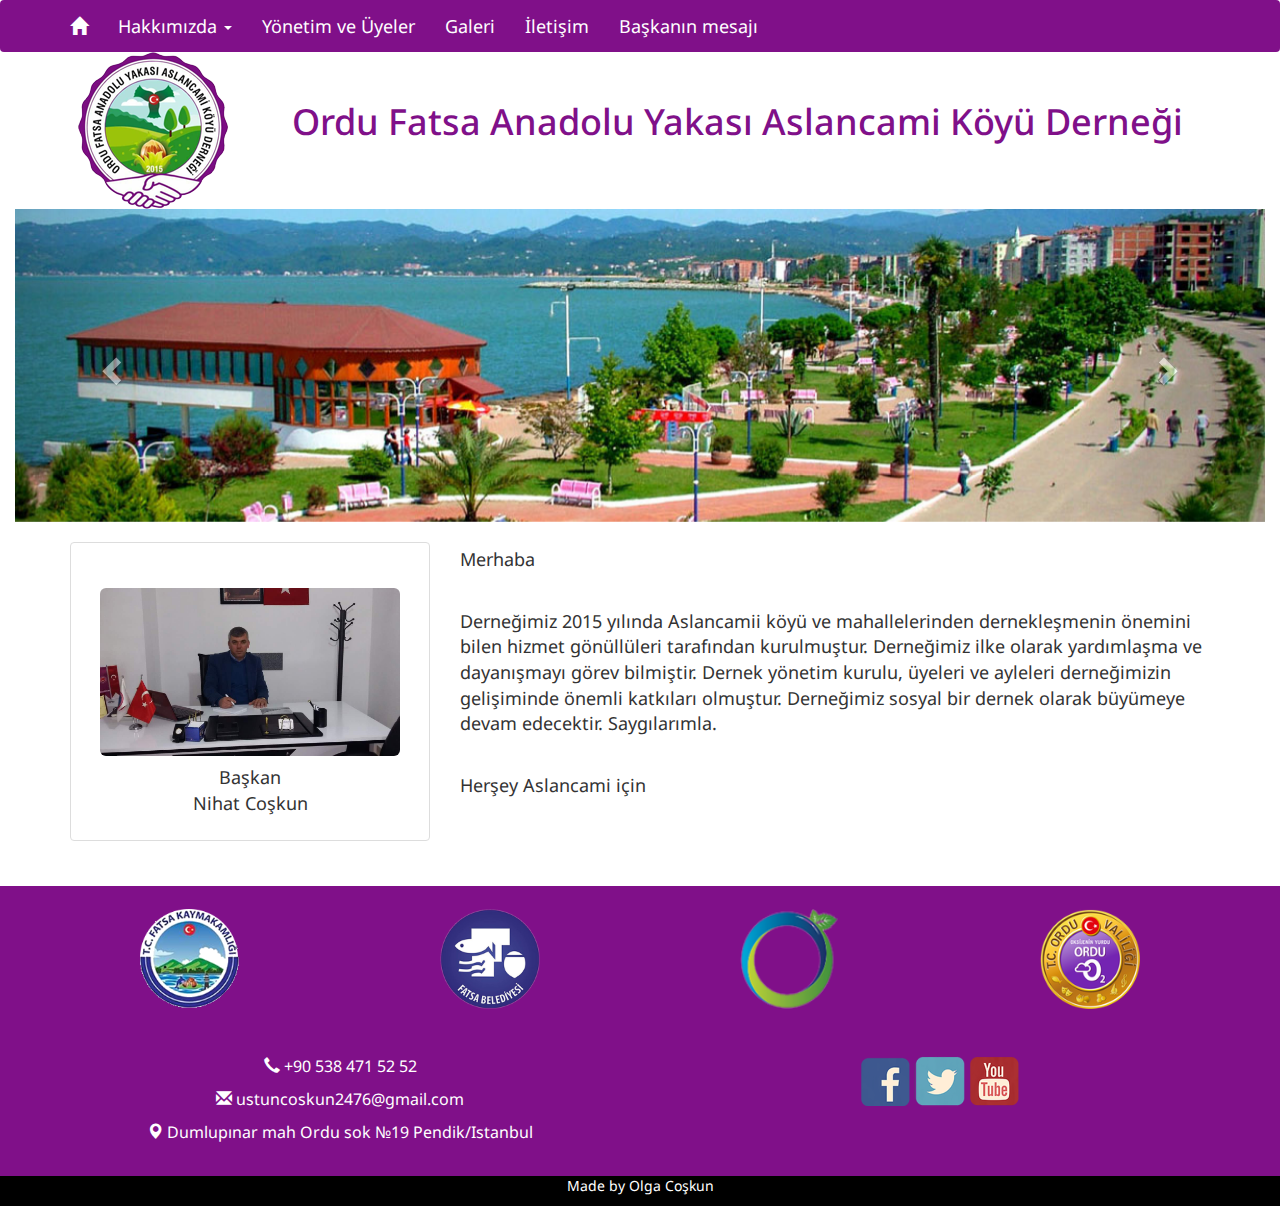
==== index.html @ 7e50b167 "sitemap" ====
<!DOCTYPE html>
<html lang="tr">
<head>

  <meta charset="utf-8">
  <meta http-equiv="X-UA-Compatible" content="IE=edge">
  <meta name="viewport" content="width=device-width, initial-scale=1">

    <meta name="keywords" content="aslancamikoyudernegi, Ordu, Fatsa, Anadolu, Yakası, Aslancami, Köyü, Derneği">
    <meta name="description" content="Ordu Fatsa Anadolu Yakası Aslancami Köyü Derneği">

    <link rel="stylesheet" href="https://maxcdn.bootstrapcdn.com/bootstrap/3.3.7/css/bootstrap.min.css">
  <script src="https://ajax.googleapis.com/ajax/libs/jquery/3.2.1/jquery.min.js"></script>
  <script src="https://maxcdn.bootstrapcdn.com/bootstrap/3.3.7/js/bootstrap.min.js"></script>

  <link href="css/style.css" rel="stylesheet">

  <link href="https://fonts.googleapis.com/css?family=Droid+Sans" rel="stylesheet">

  <link rel="shortcut icon" href="images/fav/fav.ico" type="image/x-icon">

    <link rel="apple-touch-icon" sizes="57x57" href="images/fav/57.png">
    <link rel="apple-touch-icon" sizes="114x114" href="images/fav/114.png">
    <link rel="apple-touch-icon" sizes="72x72" href="images/fav/72.png">
    <link rel="apple-touch-icon" sizes="144x144" href="images/fav/144.png">
    <link rel="apple-touch-icon" sizes="60x560" href="images/fav/60.png">
    <link rel="apple-touch-icon" sizes="120x120" href="images/fav/120.png">
    <link rel="apple-touch-icon" sizes="76x76" href="images/fav/76.png">
    <link rel="apple-touch-icon" sizes="152x152" href="images/fav/152.png">

  <title>Ordu Fatsa Anadolu Yakası Aslancami Köyü Derneği</title>


</head>

<body>

<!--Navbar-->
<nav class="navbar">
  <div class="container">
    <div class="navbar-header">
      <a class="navbar-brand" href="index.html">
        <i class="glyphicon glyphicon-home" aria-hidden="true"></i>
      </a>
    </div>
    <ul class="nav navbar-nav">
      <li class="dropdown"><a class="dropdown-toggle" data-toggle="dropdown" href="#">Hakkımızda <span class="caret"></span></a>
        <ul class="dropdown-menu">
          <li><a href="#">Derneğimizin Tarihçesi</a></li>
          <li><a href="#">Derneğimizin Tüzüğü</a></li>
          <li><a href="#">Derneğimizin Etkinlikleri</a></li>
        </ul>
      </li>
      <li><a href="yonetim.html">Yönetim ve Üyeler</a></li>
      <li><a href="galery.html">Galeri</a></li>
      <li><a href="iletisim.html">İletişim</a></li>
      <li><a href="bmesaji.html">Başkanın mesajı</a></li>
    </ul>
  </div>
</nav>



<div class="container">
  <div class="row">
    <div class="col-sm-2">
      <a href="index.html"><img src="images/logo150.png" class="img-responsive center-block" alt="Responsive image" id="logo"></a>
    </div>

    <div class="col-sm-10">
      <h1>Ordu Fatsa Anadolu Yakası Aslancami Köyü Derneği</h1>
  </div>
  </div>
</div>



<!--Slider-->

<div id="myCarousel" class="carousel slide" data-ride="carousel">

  <!-- Wrapper for slides -->
<div class="container-fluid">
  <div class="row">
    <div class="col-sm-12">
       <div class="carousel-inner">
          <div class="item active">
            <img src="images/1111.jpg" alt="" style="width:100%">
          </div>

        <div class="item">
           <img src="images/2222.jpg" alt="" style="width:100%">
        </div>

        <div class="item">
           <img src="images/3333.jpg" alt="" style="width:100%">
        </div>

        <div class="item">
           <img src="images/4444.jpg" alt="" style="width:100%">
        </div>

    <!-- Left and right controls -->
        <a class="left carousel-control" href="#myCarousel" data-slide="prev">
          <span class="glyphicon glyphicon-chevron-left"></span>
          <span class="sr-only">Previous</span>
        </a>
        <a class="right carousel-control" href="#myCarousel" data-slide="next">
          <span class="glyphicon glyphicon-chevron-right"></span>
          <span class="sr-only">Next</span>
        </a>
      </div>
    </div>
  </div>
</div>
<!--Slider end-->

<!--Content-->
<div class="container">
  <div class="row">
    <div id="parent" class="col-sm-4">
      <div class="thumbnail">
      <a href="images/boss.jpg" target="blank">
      <img src="images/boss.jpg" class="img-rounded" alt="baskan" width="300" height="170">
        <div class="caption">
            <p id="name">Başkan <br> Nihat Coşkun</p>
          </div>
        </a>
      </div>
    </div>

    <div class="col-sm-8">
      <br>
      <p>
        Merhaba</p>
        <br>
        <p>Derneğimiz 2015 yılında Aslancamii köyü ve mahallelerinden dernekleşmenin önemini bilen hizmet gönüllüleri tarafından kurulmuştur.
        Derneğimiz ilke olarak yardımlaşma ve dayanışmayı görev bilmiştir.
        Dernek yönetim kurulu, üyeleri ve ayleleri derneğimizin gelişiminde önemli katkıları olmuştur.
        Derneğimiz sosyal bir dernek olarak büyümeye devam edecektir.
        Saygılarımla.</p>
        <br>
        <p>Herşey Aslancami için</p>
      </p>
      <br>
    </div>
  </div>
</div>

<!--Footer-->
<br>
<div id="footer3" class="container-fluid">
  <br>
  <div id="footer4" class="container">
    <div class="row">
      <div class="col-xs-6 col-sm-3">
        <a href="http://www.fatsa.gov.tr/" target="blank">
        <img src="images/icon/1.png" alt="fatsagov" width="100" height="100">
        </a>
      </div>

       <div class="col-xs-6 col-sm-3">
        <a href="http://www.fatsa.bel.tr/" target="blank">
        <img src="images/icon/2.png" alt="fatsagov" width="100" height="100">
      </a>
      </div>

       <div class="col-xs-6 col-sm-3">
        <a href="http://www.ordu.bel.tr/" target="blank">
        <img src="images/icon/3.png" alt="fatsagov" width="100" height="100">
      </a>
      </div>

       <div class="col-xs-6 col-sm-3">
        <a href="http://www.ordu.gov.tr/" target="blank">
        <img src="images/icon/4.png" alt="fatsagov" width="100" height="100">
      </a>
      </div>
    </div>
  </div>
  <br>
  <br>
</div>


<div id="footer" class="container-fluid">
  <div id="footer2" class="container">
    <div class="row">
      <div class="col-sm-6 col-md-6">
        <p><a href="tel:+905384715252" id="telefon" class="sog"><i class="glyphicon glyphicon-earphone" aria-hidden="true"></i> +90 538 471 52 52</a></p>

        <p><a href="mailto:ustuncoskun2476@gmail.com" id="email"><i class="glyphicon glyphicon-envelope" aria-hidden="true"></i> ustuncoskun2476@gmail.com</a></p>

        <p><i class="glyphicon glyphicon-map-marker" aria-hidden="true"></i> Dumlupınar mah Ordu sok №19 Pendik/Istanbul</p>
        <br>

      </div>

      <div id="p" class="col-sm-6 col-md-6">
        <a href="https://www.facebook.com/groups/961187180582440/?fref=nf" target="blank">
        <img id="s1" src="images/soz/f.png" alt="f">
      </a>

       <a href="https://www.twitter.com" target="blank">
        <img id="s2" src="images/soz/t.png" alt="t">
      </a>

       <a href="https://www.youtube.com" target="blank">
        <img id="3" src="images/soz/u.png" alt="u">
      </a>

    </div>

</div>
</div>
</div>

<div id="avtor" class="container-fluid">
  <div class="container">
    <div class="row">
      <div class="col-sm-12">
        <p>Made by Olga Coşkun</p>
      </div>
    </div>
  </div>
</div>

</body>
</html>
---- css/style.css ----
* {
    font-family: 'Droid Sans', sans-serif;
    font-style: normal;
    margin: 0;
    padding: 0;
}

.navbar {
    margin-bottom: 0px;
    background: #801089;
}

a {
    color: #fff;
}

em {
    display: block;
    text-align: right;
}

#footer, #footer3 {
    background: #801089;
    color: #fff;
    font-size: 16px;
}

#footer2, #footer4 {
    padding: 0px;
    background: #801089;
    color: #fff;
    font-size: 16px;
}

h1 {
    display: block;
    text-align: center;
    margin-top: 50px;
    color: #801089;
}

h2 {
    display: block;
    text-align: center;
}

body {
    font-size: 18px;
}

#email {
    color: #fff;
}

.dropdown-menu>li>a {
    background: #801089;
    color: #fff;
}




#parent {
    line-height: 240px;
}
#parent img {
    vertical-align: middle;
}

#name {
    text-align: center;
}

.thumbnail {
    padding-top: 45px;
    margin-top: 20px;
}

#avtor {
    background: #000;
    color: #fff;
    text-align: center;
    font-size: 14px;
}

#cont {
    color: #000;
    font-size: 18px;
    text-align: center;
}

#footer2, #footer4 {
        text-align: center;
    }


/* Small devices (tablets, 768px and up) */
@media (min-width: @screen-sm-min) {
    .col-sm-12 {
        padding: 0px;
    }

    .center-block {
        padding-top: 20px;
    }

}






/* Medium devices (desktops, 992px and up) */
@media (min-width: @screen-md-min) { ... }

/* Large devices (large desktops, 1200px and up) */
@media (min-width: @screen-lg-min) { ... }
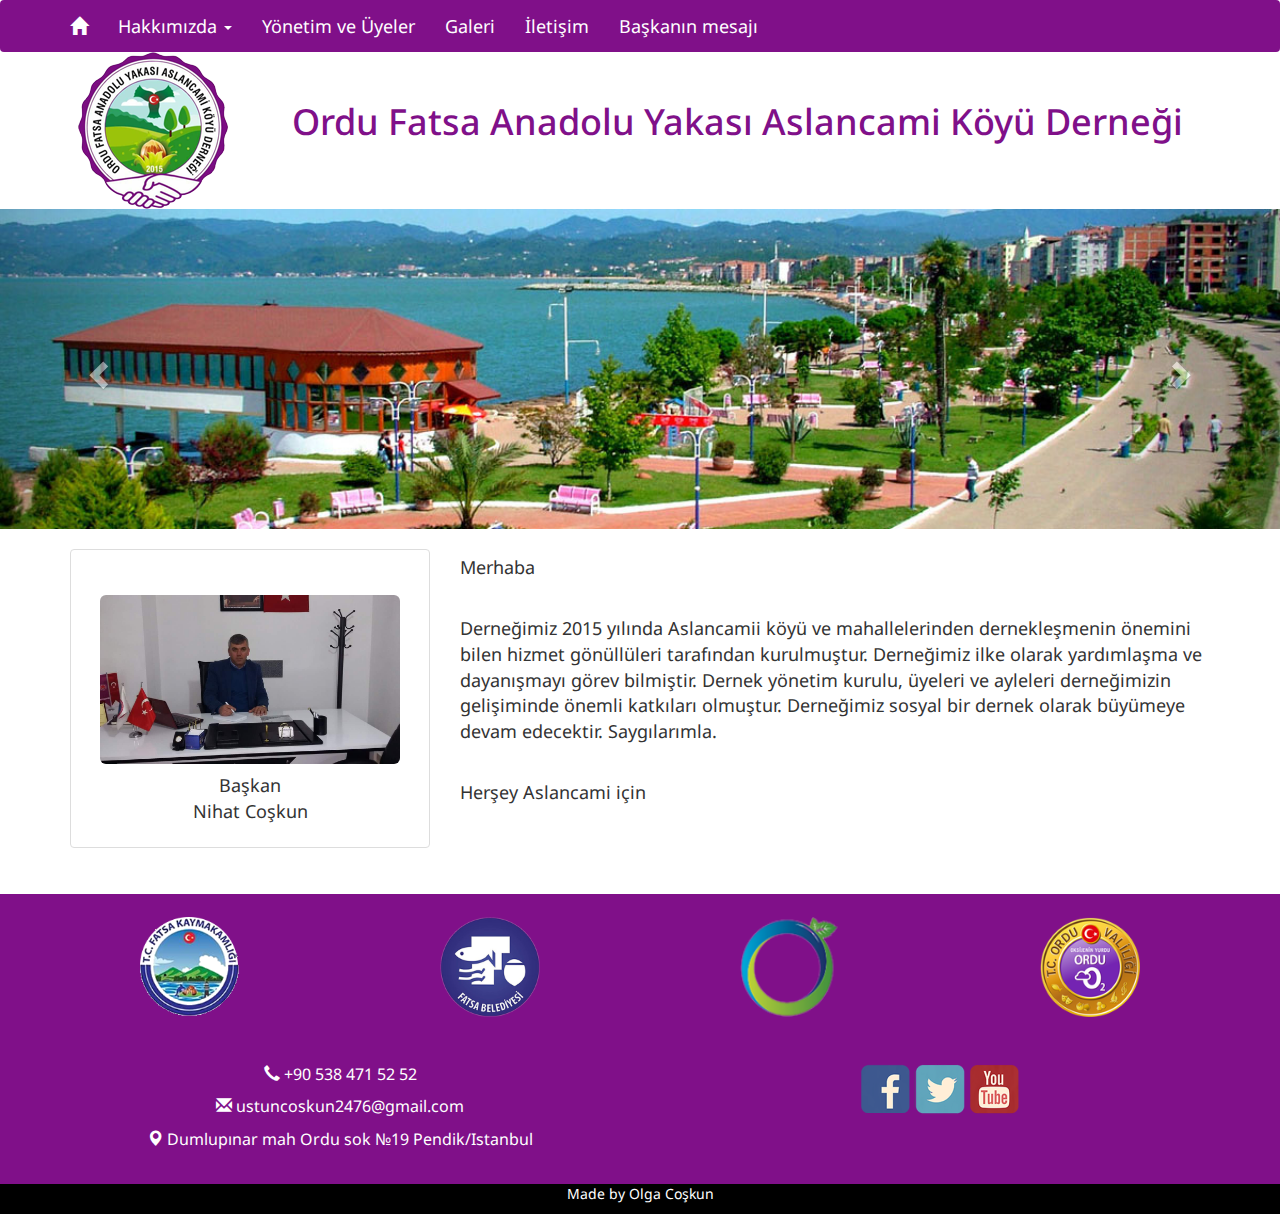
==== commit dedb6722: "fix slider" ====
--- a/index.html
+++ b/index.html
@@ -5,6 +5,8 @@
   <meta charset="utf-8">
   <meta http-equiv="X-UA-Compatible" content="IE=edge">
   <meta name="viewport" content="width=device-width, initial-scale=1">
+
+  <meta name="yandex-verification" content="90b3ee4727af0024" />
 
     <meta name="keywords" content="aslancamikoyudernegi, Ordu, Fatsa, Anadolu, Yakası, Aslancami, Köyü, Derneği">
     <meta name="description" content="Ordu Fatsa Anadolu Yakası Aslancami Köyü Derneği">
@@ -67,7 +69,7 @@
       <a href="index.html"><img src="images/logo150.png" class="img-responsive center-block" alt="Responsive image" id="logo"></a>
     </div>
 
-    <div class="col-sm-10">
+    <div id="h" class="col-sm-10">
       <h1>Ordu Fatsa Anadolu Yakası Aslancami Köyü Derneği</h1>
   </div>
   </div>
@@ -82,7 +84,7 @@
   <!-- Wrapper for slides -->
 <div class="container-fluid">
   <div class="row">
-    <div class="col-sm-12">
+    <div id="slider" class="col-sm-12">
        <div class="carousel-inner">
           <div class="item active">
             <img src="images/1111.jpg" alt="" style="width:100%">
--- a/css/style.css
+++ b/css/style.css
@@ -93,6 +93,11 @@
         text-align: center;
     }
 
+#slider {
+    padding-right: 0px;
+    padding-left: 0px;}
+
+
 
 /* Small devices (tablets, 768px and up) */
 @media (min-width: @screen-sm-min) {
@@ -103,11 +108,7 @@
     .center-block {
         padding-top: 20px;
     }
-
 }
-
-
-
 
 
 
@@ -115,4 +116,6 @@
 @media (min-width: @screen-md-min) { ... }
 
 /* Large devices (large desktops, 1200px and up) */
-@media (min-width: @screen-lg-min) { ... }
+@media (min-width: @screen-lg-min) {
+
+}
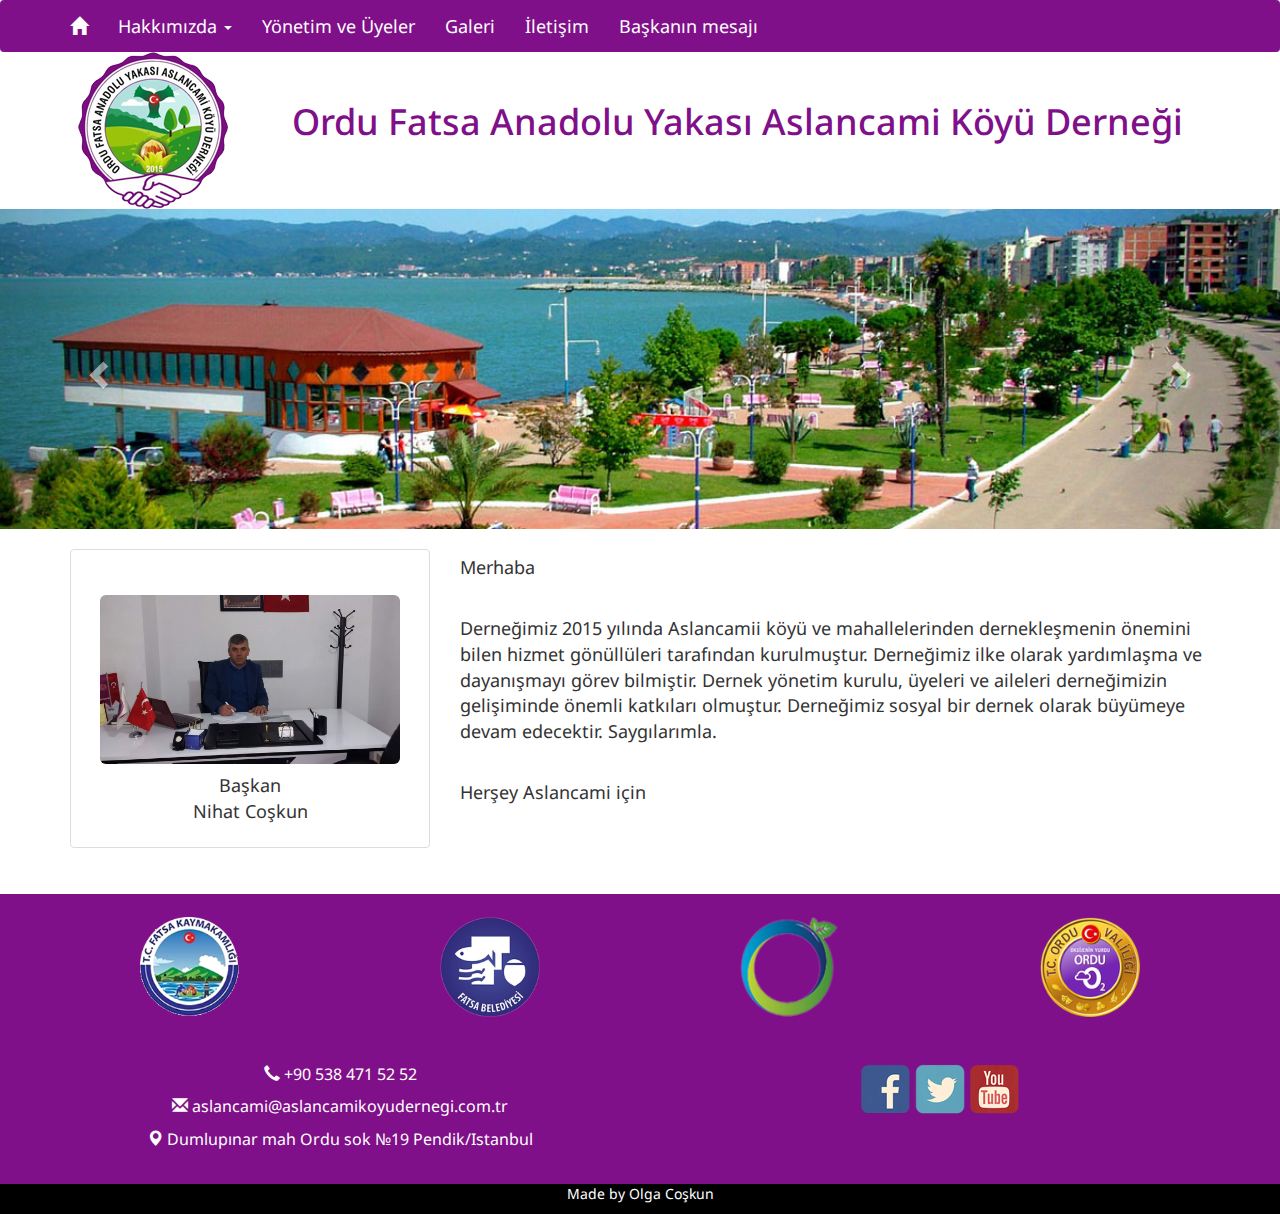
==== commit c129165c: "fix mistakes" ====
--- a/index.html
+++ b/index.html
@@ -31,7 +31,6 @@
     <link rel="apple-touch-icon" sizes="152x152" href="images/fav/152.png">
 
   <title>Ordu Fatsa Anadolu Yakası Aslancami Köyü Derneği</title>
-
 
 </head>
 
@@ -69,7 +68,7 @@
       <a href="index.html"><img src="images/logo150.png" class="img-responsive center-block" alt="Responsive image" id="logo"></a>
     </div>
 
-    <div id="h" class="col-sm-10">
+    <div class="col-sm-10">
       <h1>Ordu Fatsa Anadolu Yakası Aslancami Köyü Derneği</h1>
   </div>
   </div>
@@ -138,7 +137,7 @@
         <br>
         <p>Derneğimiz 2015 yılında Aslancamii köyü ve mahallelerinden dernekleşmenin önemini bilen hizmet gönüllüleri tarafından kurulmuştur.
         Derneğimiz ilke olarak yardımlaşma ve dayanışmayı görev bilmiştir.
-        Dernek yönetim kurulu, üyeleri ve ayleleri derneğimizin gelişiminde önemli katkıları olmuştur.
+        Dernek yönetim kurulu, üyeleri ve aileleri derneğimizin gelişiminde önemli katkıları olmuştur.
         Derneğimiz sosyal bir dernek olarak büyümeye devam edecektir.
         Saygılarımla.</p>
         <br>
@@ -191,7 +190,7 @@
       <div class="col-sm-6 col-md-6">
         <p><a href="tel:+905384715252" id="telefon" class="sog"><i class="glyphicon glyphicon-earphone" aria-hidden="true"></i> +90 538 471 52 52</a></p>
 
-        <p><a href="mailto:ustuncoskun2476@gmail.com" id="email"><i class="glyphicon glyphicon-envelope" aria-hidden="true"></i> ustuncoskun2476@gmail.com</a></p>
+        <p><a href="mailto:aslancami@aslancamikoyudernegi.com.tr" id="email"><i class="glyphicon glyphicon-envelope" aria-hidden="true"></i> aslancami@aslancamikoyudernegi.com.tr</a></p>
 
         <p><i class="glyphicon glyphicon-map-marker" aria-hidden="true"></i> Dumlupınar mah Ordu sok №19 Pendik/Istanbul</p>
         <br>
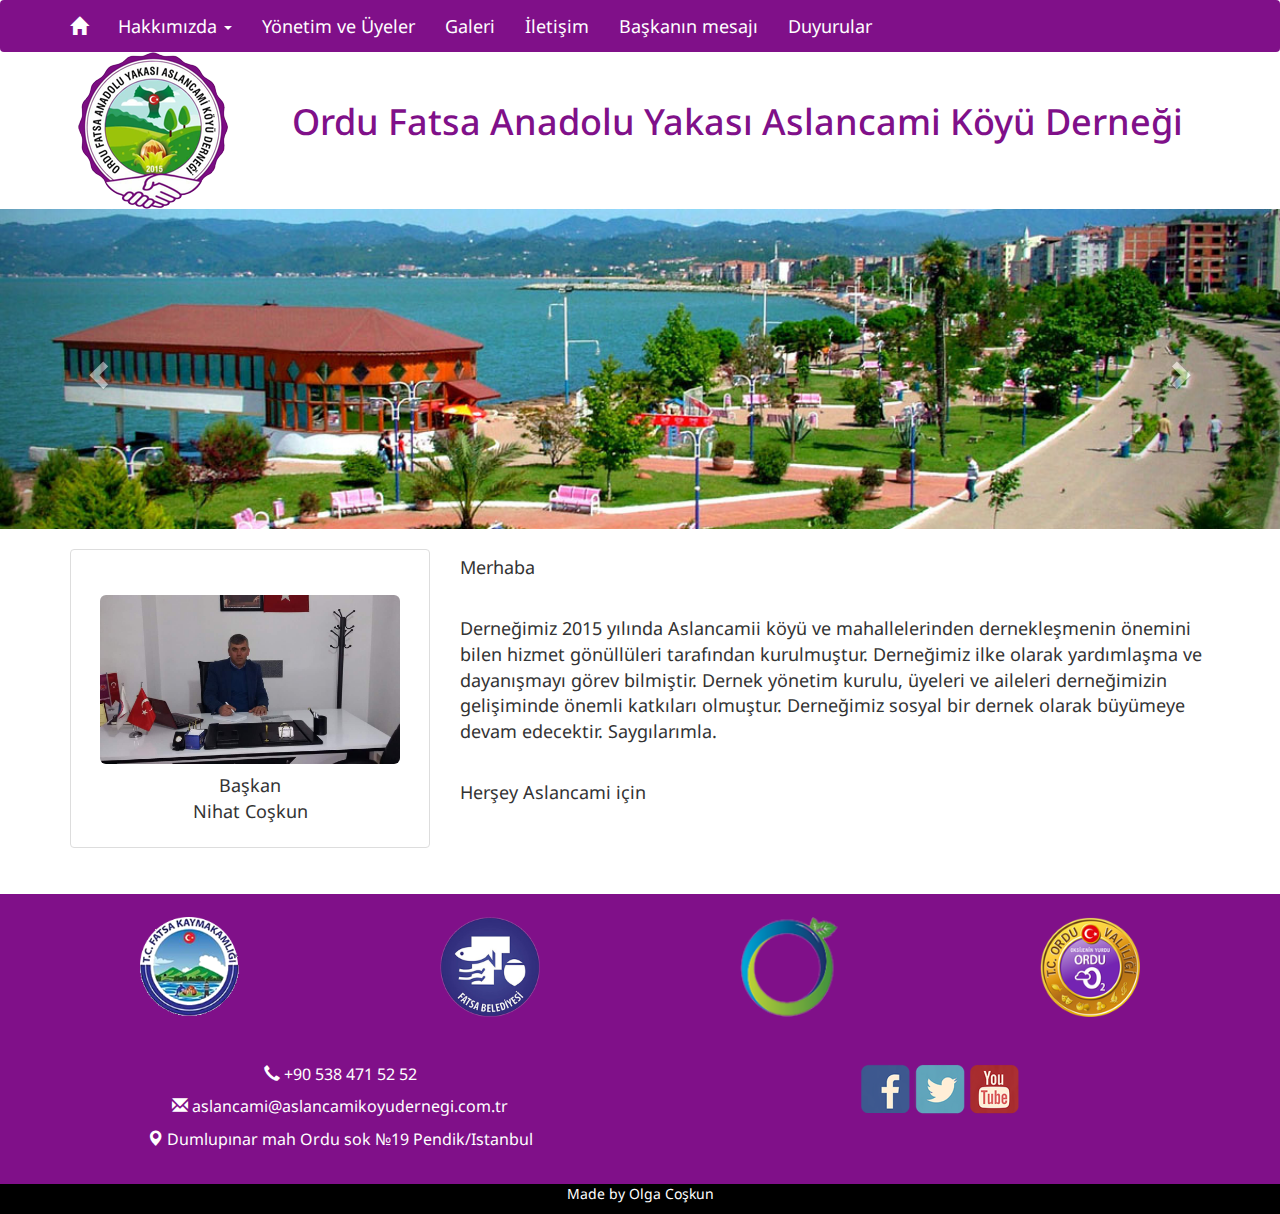
==== commit b7ee55cf: "add duyurular" ====
--- a/index.html
+++ b/index.html
@@ -56,6 +56,7 @@
       <li><a href="galery.html">Galeri</a></li>
       <li><a href="iletisim.html">İletişim</a></li>
       <li><a href="bmesaji.html">Başkanın mesajı</a></li>
+      <li><a href="duyurular.html">Duyurular</a></li>
     </ul>
   </div>
 </nav>
@@ -85,9 +86,14 @@
   <div class="row">
     <div id="slider" class="col-sm-12">
        <div class="carousel-inner">
-          <div class="item active">
-            <img src="images/1111.jpg" alt="" style="width:100%">
-          </div>
+
+        <div class="item">
+           <img src="images/6666.jpg" alt="" style="width:60%">
+        </div>
+
+        <div class="item active">
+          <img src="images/1111.jpg" alt="" style="width:100%">
+        </div>
 
         <div class="item">
            <img src="images/2222.jpg" alt="" style="width:100%">
@@ -99,6 +105,10 @@
 
         <div class="item">
            <img src="images/4444.jpg" alt="" style="width:100%">
+        </div>
+
+        <div class="item">
+           <img src="images/5555.jpg" alt="" style="width:100%">
         </div>
 
     <!-- Left and right controls -->
